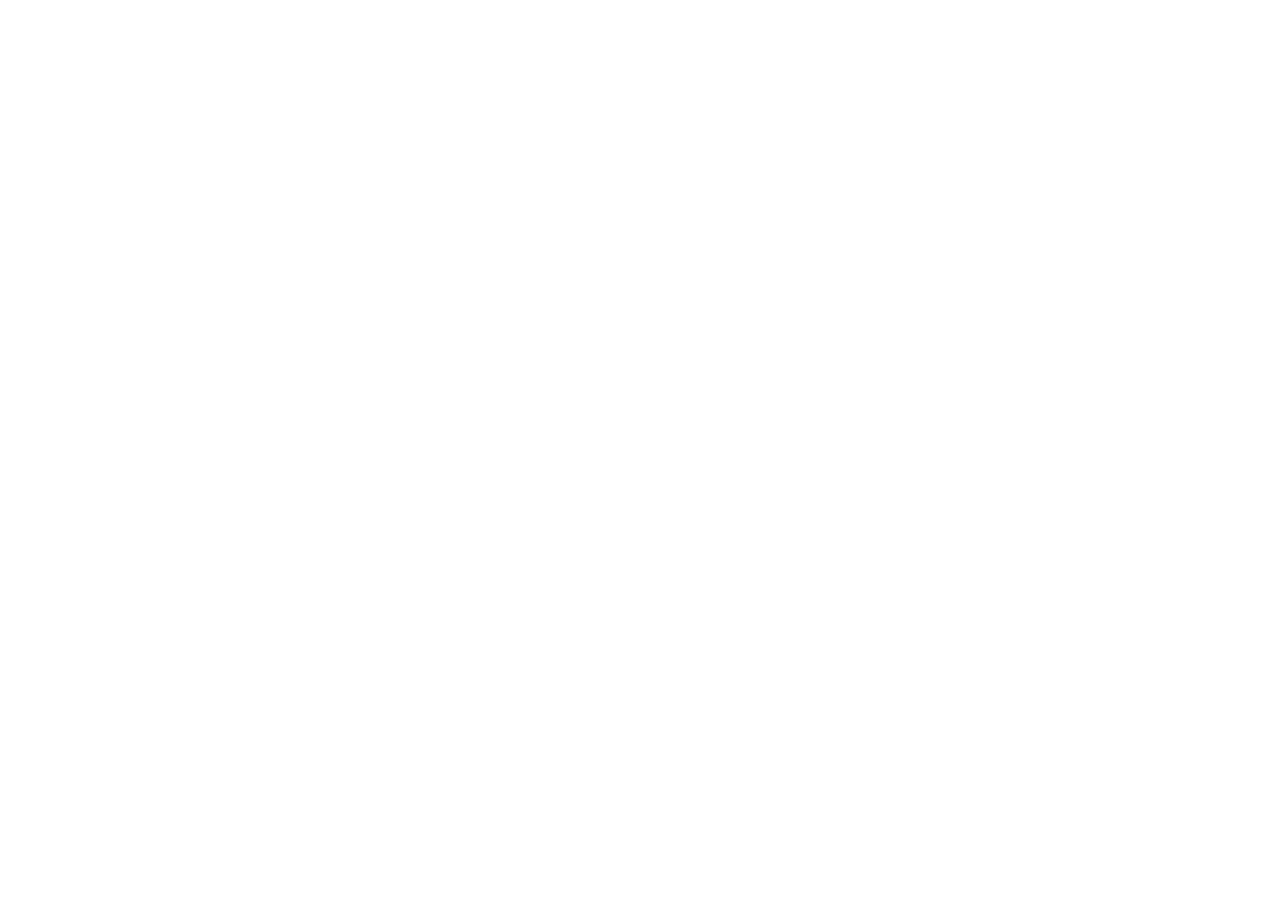
==== index.html @ 985172a4 "Add files via upload" ====
<!DOCTYPE html>
<html lang="en">
  <head>
    <meta charset="UTF-8" />
    <meta http-equiv="X-UA-Compatible" content="IE=edge" />
    <meta name="viewport" content="width=device-width, initial-scale=1.0" />
    <title>Document</title>
    <link rel="stylesheet" href="https://cdn.jsdelivr.net/npm/bootstrap@4.6.1/dist/css/bootstrap.min.css" integrity="sha384-zCbKRCUGaJDkqS1kPbPd7TveP5iyJE0EjAuZQTgFLD2ylzuqKfdKlfG/eSrtxUkn" crossorigin="anonymous">
    <link rel="stylesheet" href="Style.css">
    <link rel="shortcut icon" href="#" />

  </head>
  <body>
    <!-- <div>
       <h1 id="header">MAKEUP API</h1>
    </div> -->
    <!-- </div>
        <div class="row">
      <div class="col-sm-3">
    <div class="card" style="width: 15rem;"> 
      <img src="https://media.istockphoto.com/photos/eye-shadow-palette-picture-id906517920?k=20&m=906517920&s=612x612&w=0&h=4MjnlnSBYUjaVBt7QCIObWtYzUqVfOO8lbumU7S_KVI=" alt="img" id="image" >
      <div class="card-body" >
       <p class="card-text"><a href="page_display.html" onclick="displaybyproduct('eyeshadow')" target="_self" id="prdt_dis" >Eyeshadow</a></p>
      </div>
    </div>
  </div>
    <div class="col-sm-3">
    <div class="card" style="width: 15rem;">
      <img src="https://hips.hearstapps.com/cosmouk.cdnds.net/15/15/1600x800/landscape_nrm_1428575695-eyeliners-1-10.jpg?resize=1200:*" alt="img" id="image">
      <div class="card-body">
          <p class="card-text">Eyeliner</p>
      </div>
    </div>
  </div>
    <div class="col-sm-3">
    <div class="card" style="width: 15rem;"> 
      <img src="https://img.grouponcdn.com/deal/LXBqhvWqV2CJGLDoWhnFySosN1E/LX-2048x1229/v1/c700x420.jpg" alt="img" id="image">
      <div class="card-body">
         <p class="card-text">Mascara</p>
      </div>
    </div>
  </div>
    <div class="col-sm-3">
    <div class="card" style="width: 15rem;">
      <img src="https://hips.hearstapps.com/hmg-prod.s3.amazonaws.com/images/eyebrowpencilunderten-1530194573.jpg" alt="img" id="image">
      <div class="card-body">
         <p class="card-text">Eyebrow Pencil</p>
      </div>
    </div>
  </div>
    <div class="col-sm-3">
    <div class="card" style="width: 15rem;">
      <img src="https://imgmedia.lbb.in/media/2020/07/5efefd94c36ef475084d3eb8_1593769364270.jpg" alt="img" id="image">
      <div class="card-body">
         <p class="card-text">Lipstick</p>
      </div>
    </div>
  </div>
    <div class="col-sm-3">
    <div class="card" style="width: 15rem;">
      <img src="https://beautyandmakeupmatters.com/BMM/wp-content/uploads/2015/01/10-Best-Lip-Liner-Brands-India-1280x720.jpg" alt="img" id="image">
      <div class="card-body">
         <p class="card-text">Lipliner</p>
      </div>
    </div>
  </div>
    <div class="col-sm-3" >
    <div class="card" style="width: 15rem;">
      <img src="https://hips.hearstapps.com/hmg-prod.s3.amazonaws.com/images/screen-shot-2018-06-10-at-11-29-11-pm-1528687816.png?crop=1xw:1xh;center,top&resize=480:*" alt="img" id="image">
      <div class="card-body">
         <p class="card-text">Foundation</p>
      </div>
    </div>
  </div>
    <div class="col-sm-3">
    <div class="card" style="width: 15rem;">
      <img src="https://i.insider.com/607867a44206150018175b2e?width=1200&format=jpeg" alt="img" id="image">
      <div class="card-body">
         <p class="card-text">Bronzer</p>
      </div>
    </div>
  </div>
    <div class="col-sm-3" >
    <div class="card" style="width: 15rem;" >
      <img src="https://hips.hearstapps.com/hmg-prod.s3.amazonaws.com/images/gettyimages-860178810-1556741479.jpg?crop=0.661xw:0.994xh;0.0291xw,0&resize=480:*" alt="img" id="image">
      <div class="card-body">
         <p class="card-text">Blush</p>
      </div>
    </div>
   </div>
   <div class="col-sm-3" >
    <div class="card" style="width: 15rem;">
      <img src="https://fashionkit.net/wp-content/uploads/2021/02/NailPolish.jpg" alt="img" id="image">
      <div class="card-body">
         <p class="card-text">Nail Polish</p>
      </div>
    </div>
  </div>
</div> -->
<div id="display"></div>
     </body>
     
  <script src="Script.js"></script>
</html>
---- Style.css ----
.card {
  justify-content: center;
  font-family: 'Segoe UI', Tahoma, Geneva, Verdana, sans-serif;
  border: 2px solid rgb(224, 218, 218);
  border-radius: 15px;
  width: 250px;
  height: 250px;
  padding:10px;
  display: inline-flex;
  margin: 1rem 2rem;
  box-shadow: 0 10px 85px 0 rgba(0, 0, 0, 0.2),
      0 16px 40px 0 rgba(58, 166, 255, 0.19);
}

#image{
  justify-content: center;
  height: 100%;
  width: 100%;
}  
h4{
  justify-content: center;
}
span{
  font-weight: bold;
}
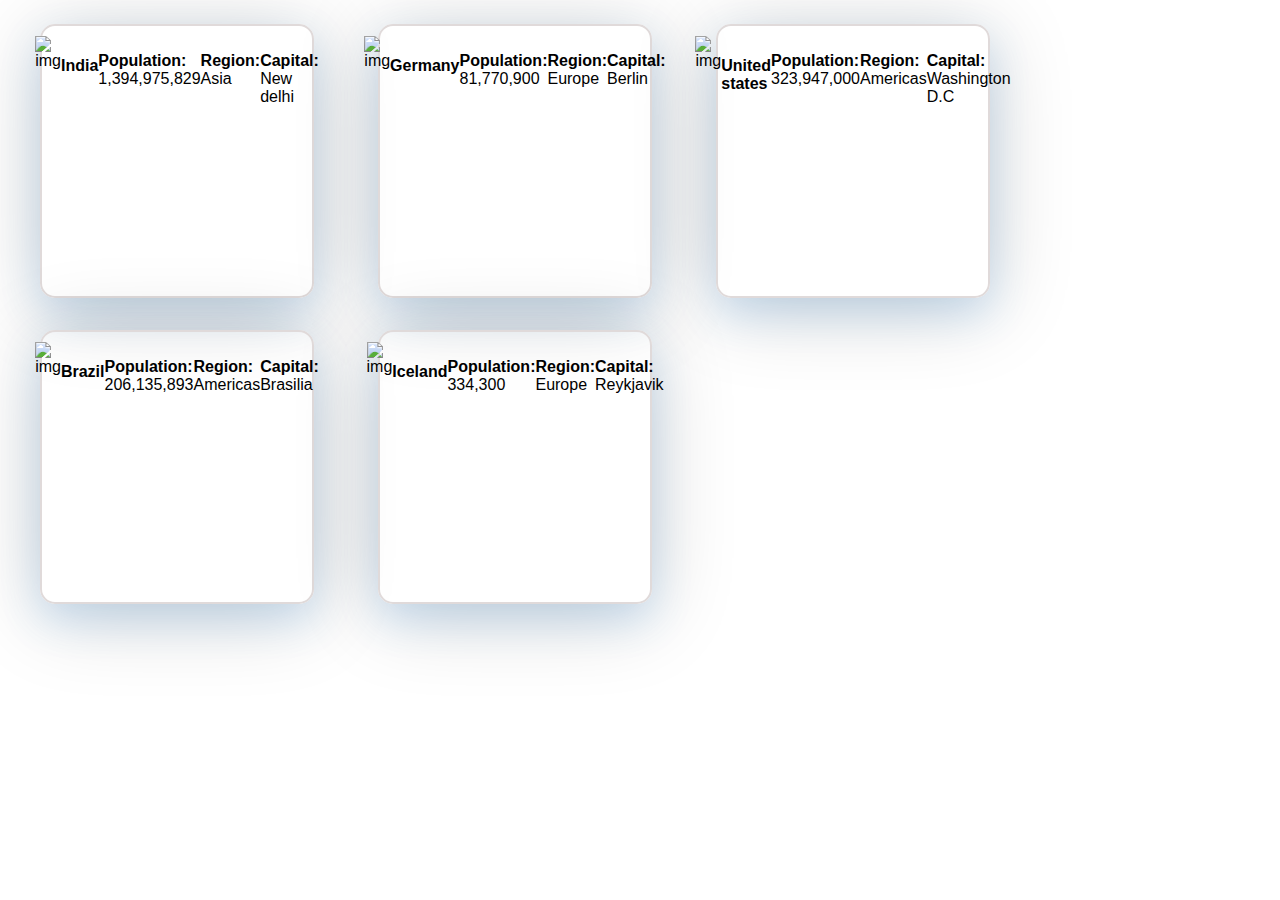
==== commit 2588622e: "Update index.html" ====
--- a/index.html
+++ b/index.html
@@ -11,94 +11,7 @@
 
   </head>
   <body>
-    <!-- <div>
-       <h1 id="header">MAKEUP API</h1>
-    </div> -->
-    <!-- </div>
-        <div class="row">
-      <div class="col-sm-3">
-    <div class="card" style="width: 15rem;"> 
-      <img src="https://media.istockphoto.com/photos/eye-shadow-palette-picture-id906517920?k=20&m=906517920&s=612x612&w=0&h=4MjnlnSBYUjaVBt7QCIObWtYzUqVfOO8lbumU7S_KVI=" alt="img" id="image" >
-      <div class="card-body" >
-       <p class="card-text"><a href="page_display.html" onclick="displaybyproduct('eyeshadow')" target="_self" id="prdt_dis" >Eyeshadow</a></p>
-      </div>
-    </div>
-  </div>
-    <div class="col-sm-3">
-    <div class="card" style="width: 15rem;">
-      <img src="https://hips.hearstapps.com/cosmouk.cdnds.net/15/15/1600x800/landscape_nrm_1428575695-eyeliners-1-10.jpg?resize=1200:*" alt="img" id="image">
-      <div class="card-body">
-          <p class="card-text">Eyeliner</p>
-      </div>
-    </div>
-  </div>
-    <div class="col-sm-3">
-    <div class="card" style="width: 15rem;"> 
-      <img src="https://img.grouponcdn.com/deal/LXBqhvWqV2CJGLDoWhnFySosN1E/LX-2048x1229/v1/c700x420.jpg" alt="img" id="image">
-      <div class="card-body">
-         <p class="card-text">Mascara</p>
-      </div>
-    </div>
-  </div>
-    <div class="col-sm-3">
-    <div class="card" style="width: 15rem;">
-      <img src="https://hips.hearstapps.com/hmg-prod.s3.amazonaws.com/images/eyebrowpencilunderten-1530194573.jpg" alt="img" id="image">
-      <div class="card-body">
-         <p class="card-text">Eyebrow Pencil</p>
-      </div>
-    </div>
-  </div>
-    <div class="col-sm-3">
-    <div class="card" style="width: 15rem;">
-      <img src="https://imgmedia.lbb.in/media/2020/07/5efefd94c36ef475084d3eb8_1593769364270.jpg" alt="img" id="image">
-      <div class="card-body">
-         <p class="card-text">Lipstick</p>
-      </div>
-    </div>
-  </div>
-    <div class="col-sm-3">
-    <div class="card" style="width: 15rem;">
-      <img src="https://beautyandmakeupmatters.com/BMM/wp-content/uploads/2015/01/10-Best-Lip-Liner-Brands-India-1280x720.jpg" alt="img" id="image">
-      <div class="card-body">
-         <p class="card-text">Lipliner</p>
-      </div>
-    </div>
-  </div>
-    <div class="col-sm-3" >
-    <div class="card" style="width: 15rem;">
-      <img src="https://hips.hearstapps.com/hmg-prod.s3.amazonaws.com/images/screen-shot-2018-06-10-at-11-29-11-pm-1528687816.png?crop=1xw:1xh;center,top&resize=480:*" alt="img" id="image">
-      <div class="card-body">
-         <p class="card-text">Foundation</p>
-      </div>
-    </div>
-  </div>
-    <div class="col-sm-3">
-    <div class="card" style="width: 15rem;">
-      <img src="https://i.insider.com/607867a44206150018175b2e?width=1200&format=jpeg" alt="img" id="image">
-      <div class="card-body">
-         <p class="card-text">Bronzer</p>
-      </div>
-    </div>
-  </div>
-    <div class="col-sm-3" >
-    <div class="card" style="width: 15rem;" >
-      <img src="https://hips.hearstapps.com/hmg-prod.s3.amazonaws.com/images/gettyimages-860178810-1556741479.jpg?crop=0.661xw:0.994xh;0.0291xw,0&resize=480:*" alt="img" id="image">
-      <div class="card-body">
-         <p class="card-text">Blush</p>
-      </div>
-    </div>
-   </div>
-   <div class="col-sm-3" >
-    <div class="card" style="width: 15rem;">
-      <img src="https://fashionkit.net/wp-content/uploads/2021/02/NailPolish.jpg" alt="img" id="image">
-      <div class="card-body">
-         <p class="card-text">Nail Polish</p>
-      </div>
-    </div>
-  </div>
-</div> -->
 <div id="display"></div>
-     </body>
-     
+     </body> 
   <script src="Script.js"></script>
-</html>+</html>
